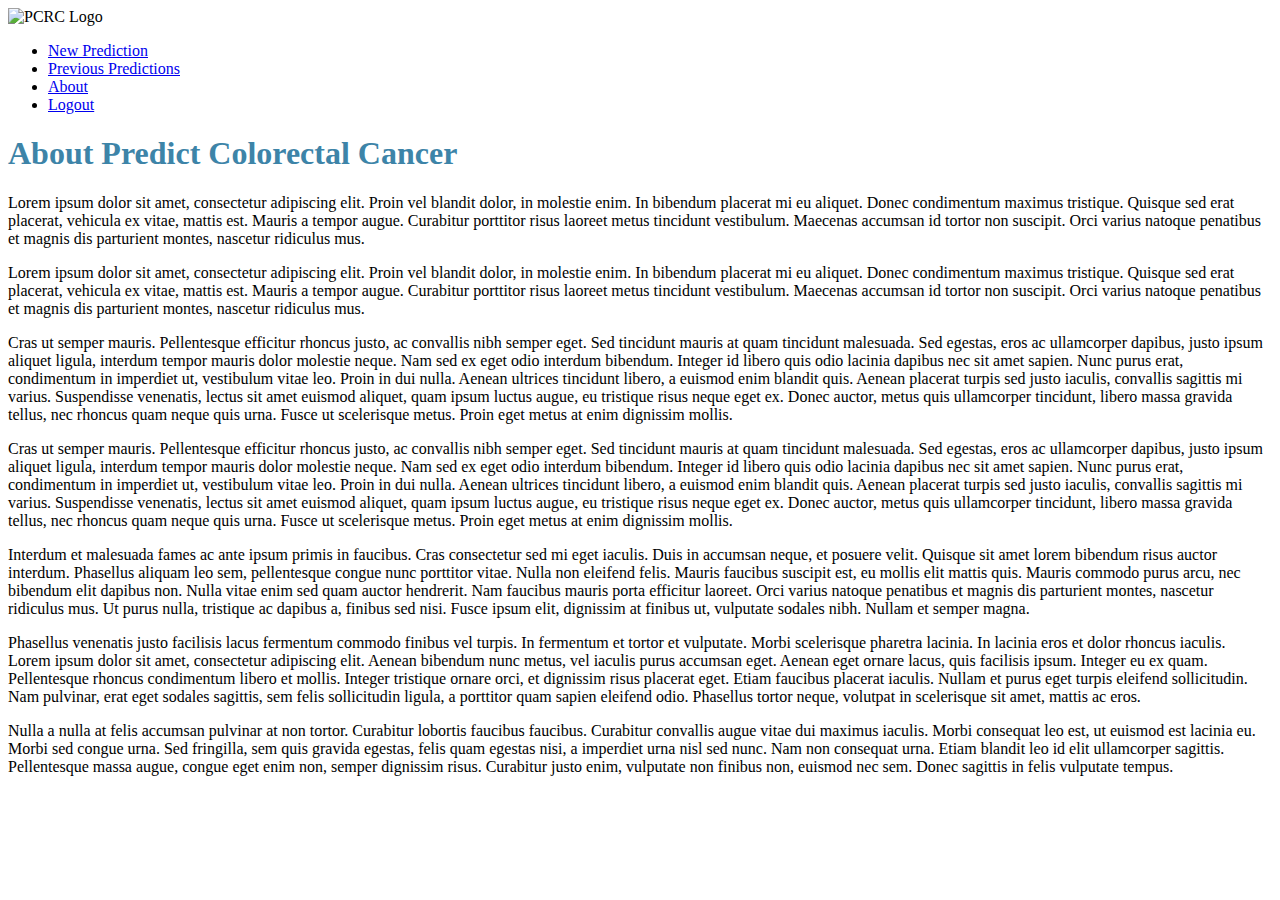
==== Website/templates/about.html @ 8905a2ae "Multiple Updates" ====
<!DOCTYPE html>
<html lang="en">
<head>
    <meta charset="UTF-8">
    <title>PCRC - About</title>
    <link rel="stylesheet" href="{{ url_for('static', filename='css/style.css') }}">
    <link rel="icon" type="image/svg" href="static/images/Logo_trans.svg">
</head>
<body>
<header class="main-header">
    <div class="logo-container">
        <img src="static/images/Logo_full.svg" alt="PCRC Logo" class="logo">
    </div>
    <nav class="main-nav">
        <ul>
            <li><a href="/form">New Prediction</a></li>
            <li><a href="#">Previous Predictions</a></li>
            <li><a href="/about">About</a></li>
            <li><a href="/login">Logout</a></li>
        </ul>
    </nav>
</header>
<div class="form-container">
    <h1 style="color: #3D84A8">About Predict Colorectal Cancer</h1>
    <p>
        Lorem ipsum dolor sit amet, consectetur adipiscing elit. Proin vel blandit dolor, in molestie enim. In bibendum
        placerat mi eu aliquet. Donec condimentum maximus tristique. Quisque sed erat placerat, vehicula ex vitae,
        mattis est. Mauris a tempor augue. Curabitur porttitor risus laoreet metus tincidunt vestibulum. Maecenas
        accumsan id tortor non suscipit. Orci varius natoque penatibus et magnis dis parturient montes, nascetur
        ridiculus mus.
    </p>
    <p>
        Lorem ipsum dolor sit amet, consectetur adipiscing elit. Proin vel blandit dolor, in molestie enim. In bibendum
        placerat mi eu aliquet. Donec condimentum maximus tristique. Quisque sed erat placerat, vehicula ex vitae, mattis
        est. Mauris a tempor augue. Curabitur porttitor risus laoreet metus tincidunt vestibulum. Maecenas accumsan id
        tortor non suscipit. Orci varius natoque penatibus et magnis dis parturient montes, nascetur ridiculus mus.
    </p>
    <p>
        Cras ut semper mauris. Pellentesque efficitur rhoncus justo, ac convallis nibh semper eget. Sed tincidunt mauris at
        quam tincidunt malesuada. Sed egestas, eros ac ullamcorper dapibus, justo ipsum aliquet ligula, interdum tempor
        mauris dolor molestie neque. Nam sed ex eget odio interdum bibendum. Integer id libero quis odio lacinia dapibus nec
        sit amet sapien. Nunc purus erat, condimentum in imperdiet ut, vestibulum vitae leo. Proin in dui nulla. Aenean
        ultrices tincidunt libero, a euismod enim blandit quis. Aenean placerat turpis sed justo iaculis, convallis sagittis
        mi varius. Suspendisse venenatis, lectus sit amet euismod aliquet, quam ipsum luctus augue, eu tristique risus neque
        eget ex. Donec auctor, metus quis ullamcorper tincidunt, libero massa gravida tellus, nec rhoncus quam neque quis
        urna. Fusce ut scelerisque metus. Proin eget metus at enim dignissim mollis.

    </p>
    <p>
        Cras ut semper mauris. Pellentesque efficitur rhoncus justo, ac convallis nibh semper eget. Sed tincidunt mauris at
        quam tincidunt malesuada. Sed egestas, eros ac ullamcorper dapibus, justo ipsum aliquet ligula, interdum tempor
        mauris dolor molestie neque. Nam sed ex eget odio interdum bibendum. Integer id libero quis odio lacinia dapibus nec
        sit amet sapien. Nunc purus erat, condimentum in imperdiet ut, vestibulum vitae leo. Proin in dui nulla. Aenean
        ultrices tincidunt libero, a euismod enim blandit quis. Aenean placerat turpis sed justo iaculis, convallis sagittis
        mi varius. Suspendisse venenatis, lectus sit amet euismod aliquet, quam ipsum luctus augue, eu tristique risus neque
        eget ex. Donec auctor, metus quis ullamcorper tincidunt, libero massa gravida tellus, nec rhoncus quam neque quis
        urna. Fusce ut scelerisque metus. Proin eget metus at enim dignissim mollis.

    </p>
    <p>
        Interdum et malesuada fames ac ante ipsum primis in faucibus. Cras consectetur sed mi eget iaculis. Duis in accumsan
        neque, et posuere velit. Quisque sit amet lorem bibendum risus auctor interdum. Phasellus aliquam leo sem,
        pellentesque congue nunc porttitor vitae. Nulla non eleifend felis. Mauris faucibus suscipit est, eu mollis elit
        mattis quis. Mauris commodo purus arcu, nec bibendum elit dapibus non. Nulla vitae enim sed quam auctor hendrerit.
        Nam faucibus mauris porta efficitur laoreet. Orci varius natoque penatibus et magnis dis parturient montes, nascetur
        ridiculus mus. Ut purus nulla, tristique ac dapibus a, finibus sed nisi. Fusce ipsum elit, dignissim at finibus ut,
        vulputate sodales nibh. Nullam et semper magna.

    </p>
    <p>
        Phasellus venenatis justo facilisis lacus fermentum commodo finibus vel turpis. In fermentum et tortor et vulputate.
        Morbi scelerisque pharetra lacinia. In lacinia eros et dolor rhoncus iaculis. Lorem ipsum dolor sit amet,
        consectetur adipiscing elit. Aenean bibendum nunc metus, vel iaculis purus accumsan eget. Aenean eget ornare lacus,
        quis facilisis ipsum. Integer eu ex quam. Pellentesque rhoncus condimentum libero et mollis. Integer tristique
        ornare orci, et dignissim risus placerat eget. Etiam faucibus placerat iaculis. Nullam et purus eget turpis eleifend
        sollicitudin. Nam pulvinar, erat eget sodales sagittis, sem felis sollicitudin ligula, a porttitor quam sapien
        eleifend odio. Phasellus tortor neque, volutpat in scelerisque sit amet, mattis ac eros.

    </p>

    <p>
        Nulla a nulla at felis accumsan pulvinar at non tortor. Curabitur lobortis faucibus faucibus. Curabitur convallis
        augue vitae dui maximus iaculis. Morbi consequat leo est, ut euismod est lacinia eu. Morbi sed congue urna. Sed
        fringilla, sem quis gravida egestas, felis quam egestas nisi, a imperdiet urna nisl sed nunc. Nam non consequat
        urna. Etiam blandit leo id elit ullamcorper sagittis. Pellentesque massa augue, congue eget enim non, semper
        dignissim risus. Curabitur justo enim, vulputate non finibus non, euismod nec sem. Donec sagittis in felis vulputate
        tempus.
    </p>
</div>
</body>
</html>
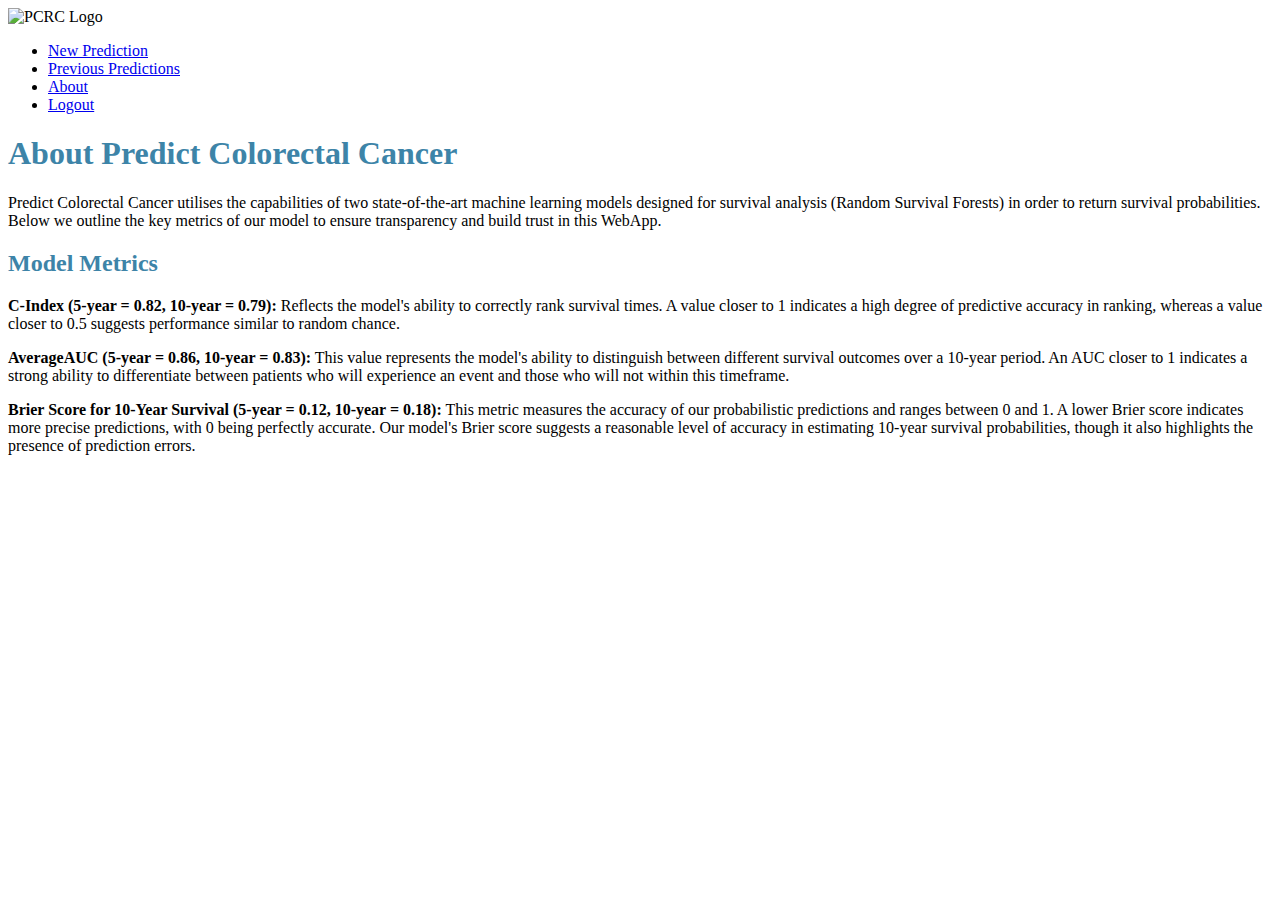
==== commit e20a83f2: "updates to website" ====
--- a/Website/templates/about.html
+++ b/Website/templates/about.html
@@ -23,68 +23,26 @@
 <div class="form-container">
     <h1 style="color: #3D84A8">About Predict Colorectal Cancer</h1>
     <p>
-        Lorem ipsum dolor sit amet, consectetur adipiscing elit. Proin vel blandit dolor, in molestie enim. In bibendum
-        placerat mi eu aliquet. Donec condimentum maximus tristique. Quisque sed erat placerat, vehicula ex vitae,
-        mattis est. Mauris a tempor augue. Curabitur porttitor risus laoreet metus tincidunt vestibulum. Maecenas
-        accumsan id tortor non suscipit. Orci varius natoque penatibus et magnis dis parturient montes, nascetur
-        ridiculus mus.
+        Predict Colorectal Cancer utilises the capabilities of two state-of-the-art machine learning models designed for
+        survival analysis (Random Survival Forests) in order to return survival probabilities. Below we outline the key
+        metrics of our model to ensure transparency and build trust in this WebApp.
+    </p>
+    <h2 style="color: #3D84A8">Model Metrics</h2>
+    <p>
+        <b>C-Index (5-year = 0.82, 10-year = 0.79):</b> Reflects the model's ability to correctly rank survival times. A value closer to 1
+        indicates a high degree of predictive accuracy in ranking, whereas a value closer to 0.5 suggests performance
+        similar to random chance.
     </p>
     <p>
-        Lorem ipsum dolor sit amet, consectetur adipiscing elit. Proin vel blandit dolor, in molestie enim. In bibendum
-        placerat mi eu aliquet. Donec condimentum maximus tristique. Quisque sed erat placerat, vehicula ex vitae, mattis
-        est. Mauris a tempor augue. Curabitur porttitor risus laoreet metus tincidunt vestibulum. Maecenas accumsan id
-        tortor non suscipit. Orci varius natoque penatibus et magnis dis parturient montes, nascetur ridiculus mus.
+        <b>AverageAUC (5-year = 0.86, 10-year = 0.83):</b> This value represents the model's ability to distinguish between different
+        survival outcomes over a 10-year period. An AUC closer to 1 indicates a strong ability to differentiate between
+        patients who will experience an event and those who will not within this timeframe.
     </p>
     <p>
-        Cras ut semper mauris. Pellentesque efficitur rhoncus justo, ac convallis nibh semper eget. Sed tincidunt mauris at
-        quam tincidunt malesuada. Sed egestas, eros ac ullamcorper dapibus, justo ipsum aliquet ligula, interdum tempor
-        mauris dolor molestie neque. Nam sed ex eget odio interdum bibendum. Integer id libero quis odio lacinia dapibus nec
-        sit amet sapien. Nunc purus erat, condimentum in imperdiet ut, vestibulum vitae leo. Proin in dui nulla. Aenean
-        ultrices tincidunt libero, a euismod enim blandit quis. Aenean placerat turpis sed justo iaculis, convallis sagittis
-        mi varius. Suspendisse venenatis, lectus sit amet euismod aliquet, quam ipsum luctus augue, eu tristique risus neque
-        eget ex. Donec auctor, metus quis ullamcorper tincidunt, libero massa gravida tellus, nec rhoncus quam neque quis
-        urna. Fusce ut scelerisque metus. Proin eget metus at enim dignissim mollis.
-
-    </p>
-    <p>
-        Cras ut semper mauris. Pellentesque efficitur rhoncus justo, ac convallis nibh semper eget. Sed tincidunt mauris at
-        quam tincidunt malesuada. Sed egestas, eros ac ullamcorper dapibus, justo ipsum aliquet ligula, interdum tempor
-        mauris dolor molestie neque. Nam sed ex eget odio interdum bibendum. Integer id libero quis odio lacinia dapibus nec
-        sit amet sapien. Nunc purus erat, condimentum in imperdiet ut, vestibulum vitae leo. Proin in dui nulla. Aenean
-        ultrices tincidunt libero, a euismod enim blandit quis. Aenean placerat turpis sed justo iaculis, convallis sagittis
-        mi varius. Suspendisse venenatis, lectus sit amet euismod aliquet, quam ipsum luctus augue, eu tristique risus neque
-        eget ex. Donec auctor, metus quis ullamcorper tincidunt, libero massa gravida tellus, nec rhoncus quam neque quis
-        urna. Fusce ut scelerisque metus. Proin eget metus at enim dignissim mollis.
-
-    </p>
-    <p>
-        Interdum et malesuada fames ac ante ipsum primis in faucibus. Cras consectetur sed mi eget iaculis. Duis in accumsan
-        neque, et posuere velit. Quisque sit amet lorem bibendum risus auctor interdum. Phasellus aliquam leo sem,
-        pellentesque congue nunc porttitor vitae. Nulla non eleifend felis. Mauris faucibus suscipit est, eu mollis elit
-        mattis quis. Mauris commodo purus arcu, nec bibendum elit dapibus non. Nulla vitae enim sed quam auctor hendrerit.
-        Nam faucibus mauris porta efficitur laoreet. Orci varius natoque penatibus et magnis dis parturient montes, nascetur
-        ridiculus mus. Ut purus nulla, tristique ac dapibus a, finibus sed nisi. Fusce ipsum elit, dignissim at finibus ut,
-        vulputate sodales nibh. Nullam et semper magna.
-
-    </p>
-    <p>
-        Phasellus venenatis justo facilisis lacus fermentum commodo finibus vel turpis. In fermentum et tortor et vulputate.
-        Morbi scelerisque pharetra lacinia. In lacinia eros et dolor rhoncus iaculis. Lorem ipsum dolor sit amet,
-        consectetur adipiscing elit. Aenean bibendum nunc metus, vel iaculis purus accumsan eget. Aenean eget ornare lacus,
-        quis facilisis ipsum. Integer eu ex quam. Pellentesque rhoncus condimentum libero et mollis. Integer tristique
-        ornare orci, et dignissim risus placerat eget. Etiam faucibus placerat iaculis. Nullam et purus eget turpis eleifend
-        sollicitudin. Nam pulvinar, erat eget sodales sagittis, sem felis sollicitudin ligula, a porttitor quam sapien
-        eleifend odio. Phasellus tortor neque, volutpat in scelerisque sit amet, mattis ac eros.
-
-    </p>
-
-    <p>
-        Nulla a nulla at felis accumsan pulvinar at non tortor. Curabitur lobortis faucibus faucibus. Curabitur convallis
-        augue vitae dui maximus iaculis. Morbi consequat leo est, ut euismod est lacinia eu. Morbi sed congue urna. Sed
-        fringilla, sem quis gravida egestas, felis quam egestas nisi, a imperdiet urna nisl sed nunc. Nam non consequat
-        urna. Etiam blandit leo id elit ullamcorper sagittis. Pellentesque massa augue, congue eget enim non, semper
-        dignissim risus. Curabitur justo enim, vulputate non finibus non, euismod nec sem. Donec sagittis in felis vulputate
-        tempus.
+        <b>Brier Score for 10-Year Survival (5-year = 0.12, 10-year = 0.18):</b> This metric measures the accuracy of our probabilistic
+        predictions and ranges between 0 and 1. A lower Brier score indicates more precise predictions, with 0 being
+        perfectly accurate. Our model's Brier score suggests a reasonable level of accuracy in estimating 10-year
+        survival probabilities, though it also highlights the presence of prediction errors.
     </p>
 </div>
 </body>
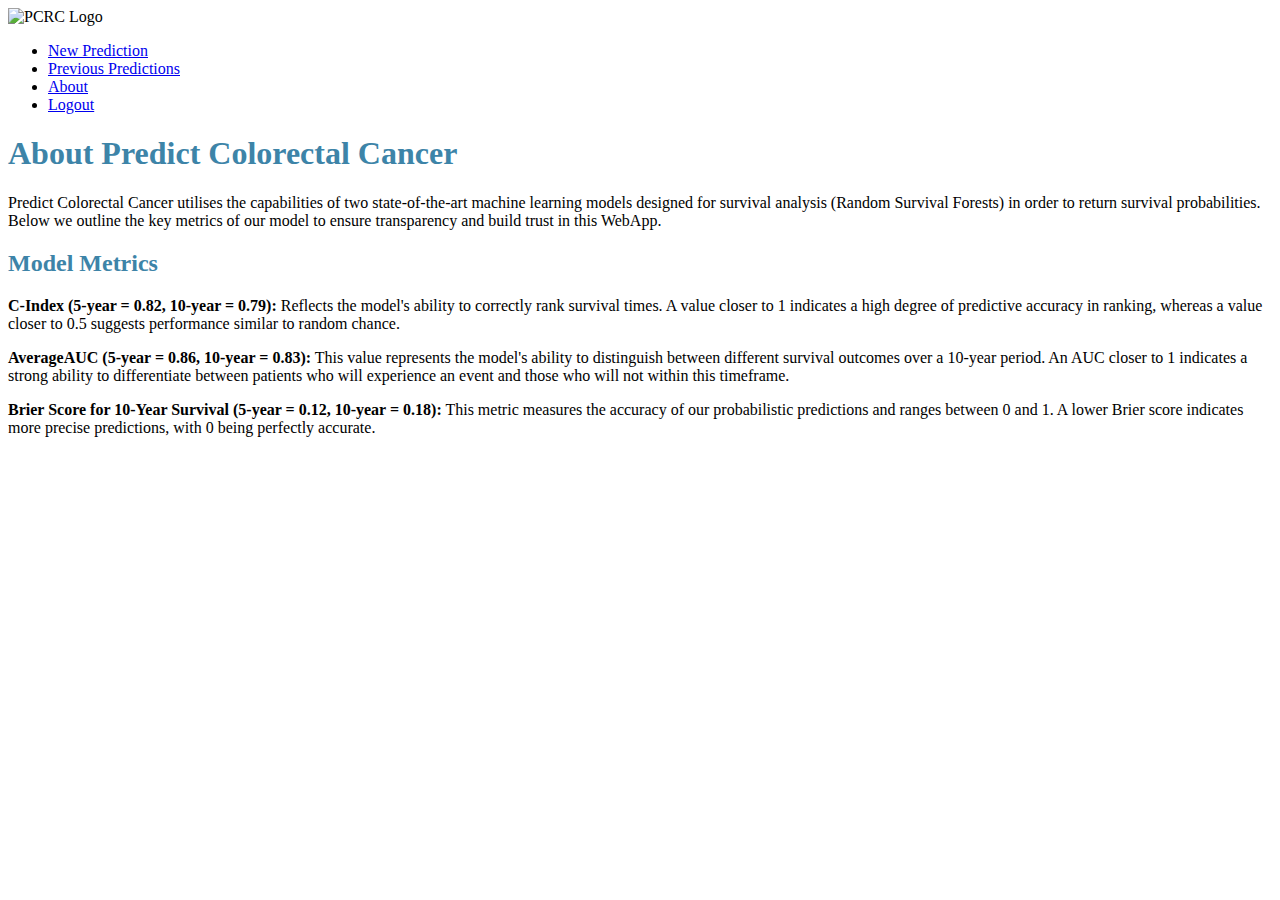
==== commit 1cc102b0: "Fixed Login Page" ====
--- a/Website/templates/about.html
+++ b/Website/templates/about.html
@@ -29,20 +29,19 @@
     </p>
     <h2 style="color: #3D84A8">Model Metrics</h2>
     <p>
-        <b>C-Index (5-year = 0.82, 10-year = 0.79):</b> Reflects the model's ability to correctly rank survival times. A value closer to 1
-        indicates a high degree of predictive accuracy in ranking, whereas a value closer to 0.5 suggests performance
-        similar to random chance.
+        <b>C-Index (5-year = 0.82, 10-year = 0.79):</b> Reflects the model's ability to correctly rank survival times. A
+        value closer to 1 indicates a high degree of predictive accuracy in ranking, whereas a value closer to 0.5
+        suggests performance similar to random chance.
     </p>
     <p>
-        <b>AverageAUC (5-year = 0.86, 10-year = 0.83):</b> This value represents the model's ability to distinguish between different
-        survival outcomes over a 10-year period. An AUC closer to 1 indicates a strong ability to differentiate between
-        patients who will experience an event and those who will not within this timeframe.
+        <b>AverageAUC (5-year = 0.86, 10-year = 0.83):</b> This value represents the model's ability to distinguish
+        between different survival outcomes over a 10-year period. An AUC closer to 1 indicates a strong ability to
+        differentiate between patients who will experience an event and those who will not within this timeframe.
     </p>
     <p>
-        <b>Brier Score for 10-Year Survival (5-year = 0.12, 10-year = 0.18):</b> This metric measures the accuracy of our probabilistic
-        predictions and ranges between 0 and 1. A lower Brier score indicates more precise predictions, with 0 being
-        perfectly accurate. Our model's Brier score suggests a reasonable level of accuracy in estimating 10-year
-        survival probabilities, though it also highlights the presence of prediction errors.
+        <b>Brier Score for 10-Year Survival (5-year = 0.12, 10-year = 0.18):</b> This metric measures the accuracy of
+        our probabilistic predictions and ranges between 0 and 1. A lower Brier score indicates more precise
+        predictions, with 0 being perfectly accurate.
     </p>
 </div>
 </body>
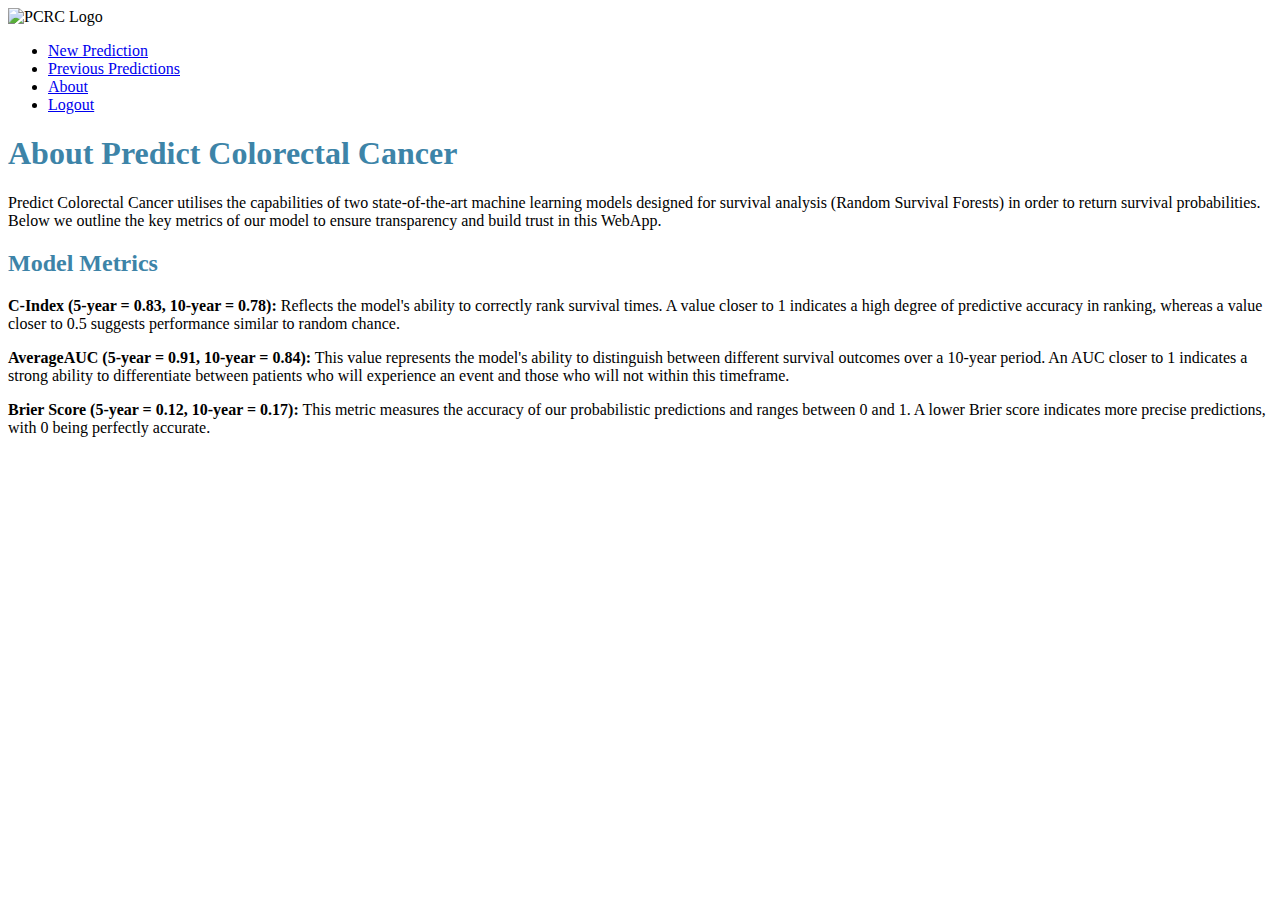
==== commit fe6472b2: "comments and updates" ====
--- a/Website/templates/about.html
+++ b/Website/templates/about.html
@@ -14,9 +14,9 @@
     <nav class="main-nav">
         <ul>
             <li><a href="/form">New Prediction</a></li>
-            <li><a href="#">Previous Predictions</a></li>
+            <li><a href="/savedPredictions">Previous Predictions</a></li>
             <li><a href="/about">About</a></li>
-            <li><a href="/login">Logout</a></li>
+            <li><a href="/logout">Logout</a></li>
         </ul>
     </nav>
 </header>
@@ -29,17 +29,17 @@
     </p>
     <h2 style="color: #3D84A8">Model Metrics</h2>
     <p>
-        <b>C-Index (5-year = 0.82, 10-year = 0.79):</b> Reflects the model's ability to correctly rank survival times. A
+        <b>C-Index (5-year = 0.83, 10-year = 0.78):</b> Reflects the model's ability to correctly rank survival times. A
         value closer to 1 indicates a high degree of predictive accuracy in ranking, whereas a value closer to 0.5
         suggests performance similar to random chance.
     </p>
     <p>
-        <b>AverageAUC (5-year = 0.86, 10-year = 0.83):</b> This value represents the model's ability to distinguish
+        <b>AverageAUC (5-year = 0.91, 10-year = 0.84):</b> This value represents the model's ability to distinguish
         between different survival outcomes over a 10-year period. An AUC closer to 1 indicates a strong ability to
         differentiate between patients who will experience an event and those who will not within this timeframe.
     </p>
     <p>
-        <b>Brier Score for 10-Year Survival (5-year = 0.12, 10-year = 0.18):</b> This metric measures the accuracy of
+        <b>Brier Score (5-year = 0.12, 10-year = 0.17):</b> This metric measures the accuracy of
         our probabilistic predictions and ranges between 0 and 1. A lower Brier score indicates more precise
         predictions, with 0 being perfectly accurate.
     </p>
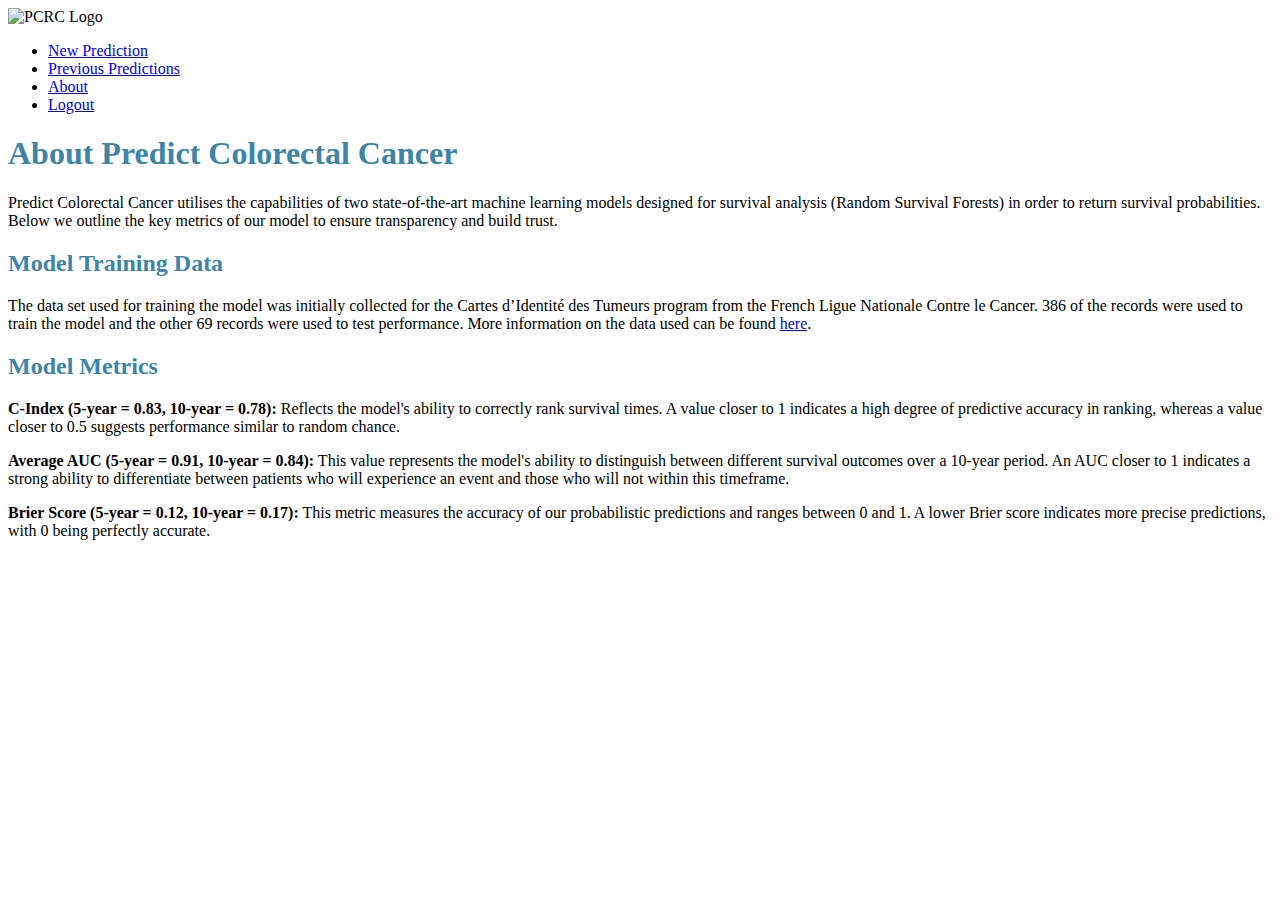
==== commit 7bd0cef1: "multiple updates to website and models" ====
--- a/Website/templates/about.html
+++ b/Website/templates/about.html
@@ -25,7 +25,14 @@
     <p>
         Predict Colorectal Cancer utilises the capabilities of two state-of-the-art machine learning models designed for
         survival analysis (Random Survival Forests) in order to return survival probabilities. Below we outline the key
-        metrics of our model to ensure transparency and build trust in this WebApp.
+        metrics of our model to ensure transparency and build trust.
+    </p>
+    <h2 style="color: #3D84A8">Model Training Data</h2>
+    <p>
+        The data set used for training the model was initially collected for the Cartes d’Identité des Tumeurs program
+        from the French Ligue Nationale Contre le Cancer. 386 of the records were used to train the model and the other
+        69 records were used to test performance. More information on the data used can be found <a href="https://www.ncbi.nlm.nih.gov/geo/query/acc.cgi?acc=GSE39582">
+        here<a>.
     </p>
     <h2 style="color: #3D84A8">Model Metrics</h2>
     <p>
@@ -34,7 +41,7 @@
         suggests performance similar to random chance.
     </p>
     <p>
-        <b>AverageAUC (5-year = 0.91, 10-year = 0.84):</b> This value represents the model's ability to distinguish
+        <b>Average AUC (5-year = 0.91, 10-year = 0.84):</b> This value represents the model's ability to distinguish
         between different survival outcomes over a 10-year period. An AUC closer to 1 indicates a strong ability to
         differentiate between patients who will experience an event and those who will not within this timeframe.
     </p>
